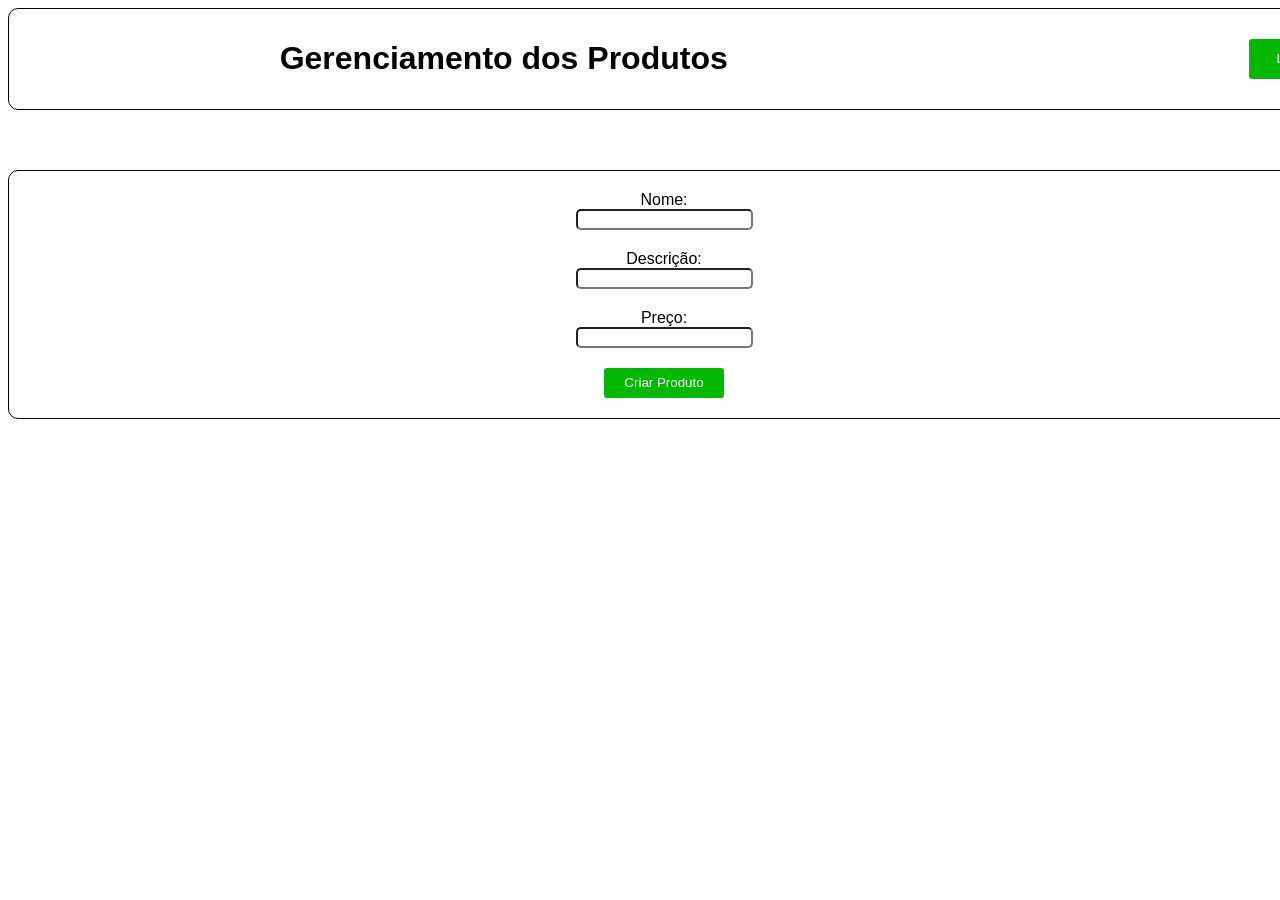
==== gerenciamento.html @ a1e8c5f0 "11:13" ====
<!DOCTYPE html>
<html lang="pt-br">
<head>
    <meta charset="UTF-8">
    <meta name="viewport" content="width=device-width, initial-scale=1.0">
    <title>Gerenciamento Loja</title>
    <link rel="stylesheet" href="styleGer.css">
</head>
<body>
    <div class="container">

        <div class="cabeçalho">
            <h1>Gerenciamento dos Produtos</h1>
            <button onclick="loja()" id="loja">Loja</button>
        </div> 

        <div class="criarItens">
            <label for="nome">Nome:</label>
            <input type="text" id="nome">

            <label for="descrição">Descrição:</label>
            <input type="text" id="descrição">

            <label for="preço">Preço:</label>
            <input type="number" id="preço">

            <button onclick="criarProduto()">Criar Produto</button>
        </div>
    </div>

    <script src="scriptGer.js"></script>
    
</body>
</html>
---- styleGer.css ----
body{
    font-family: sans-serif;
}

.cabeçalho{
    display: flex;
    text-align: center;
    align-items: center;
    margin: auto;
    justify-content: space-between;
    border: 1px solid;
    padding-left: 10px;
    padding: 10px;
    padding-right: 10px;
    width: 1310px;
    border-radius: 10px;
}

h1{
    margin-left: auto;
    margin-right: auto;
}
  
#loja {
    margin-left: auto; 
    width: 80px;
    height: 40px;
  }

.criarItens{
    display: flex;
    align-items: center;
    justify-content: center;
    flex-direction: column;
    margin: auto;
    margin-top: 60px;
    padding-top: 20px;
    padding-bottom: 20px;
    border: 1px solid;
    border-radius: 10px;
    width: 1310px;
}

input{
    margin-bottom: 20px;
    border-radius: 5px;
}

button{
    width: 120px;
    height: 30px;
    border: 0px;
    border-radius: 3px;
    background-color: rgb(0, 185, 0);
    color: white;
    cursor: pointer;
}

button:hover{
    background-color: green;
}
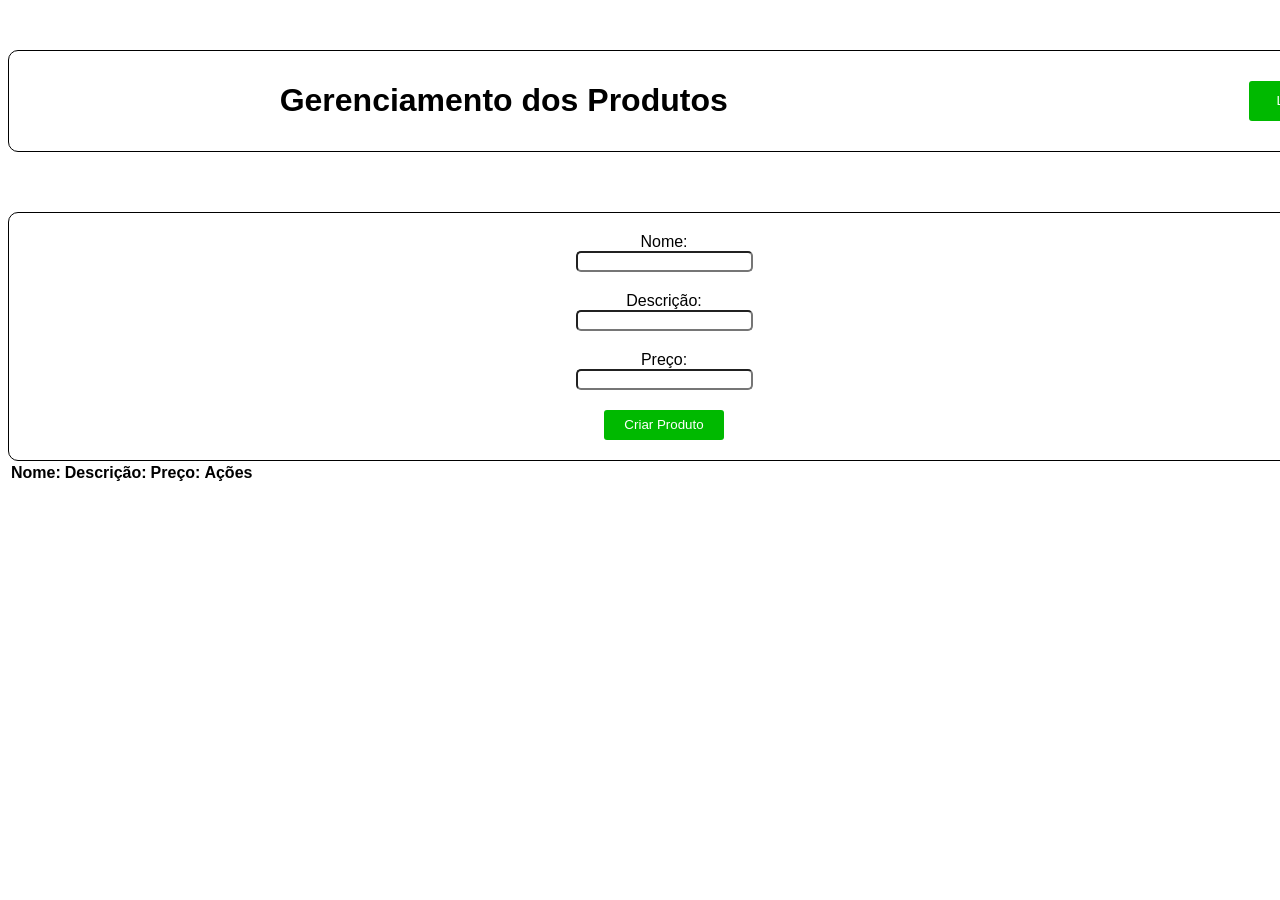
==== commit 5e4bb524: "12:05" ====
--- a/gerenciamento.html
+++ b/gerenciamento.html
@@ -26,9 +26,23 @@
 
             <button onclick="criarProduto()">Criar Produto</button>
         </div>
-    </div>
+
+        <table class="tabelaProdutos">
+            <thead>
+                <tr>
+                    <th>Nome:</th>
+                    <th>Descrição:</th>
+                    <th>Preço:</th>
+                    <th>Ações</th>
+                </tr>
+            </thead>
+            <tbody id="tProdutos">
+                
+            </tbody>
+        </table>
+
+    </div> <!-- Fechamento da div.container -->
 
     <script src="scriptGer.js"></script>
-    
 </body>
-</html>+</html>
--- a/styleGer.css
+++ b/styleGer.css
@@ -14,6 +14,7 @@
     padding-right: 10px;
     width: 1310px;
     border-radius: 10px;
+    margin-top: 50px;
 }
 
 h1{
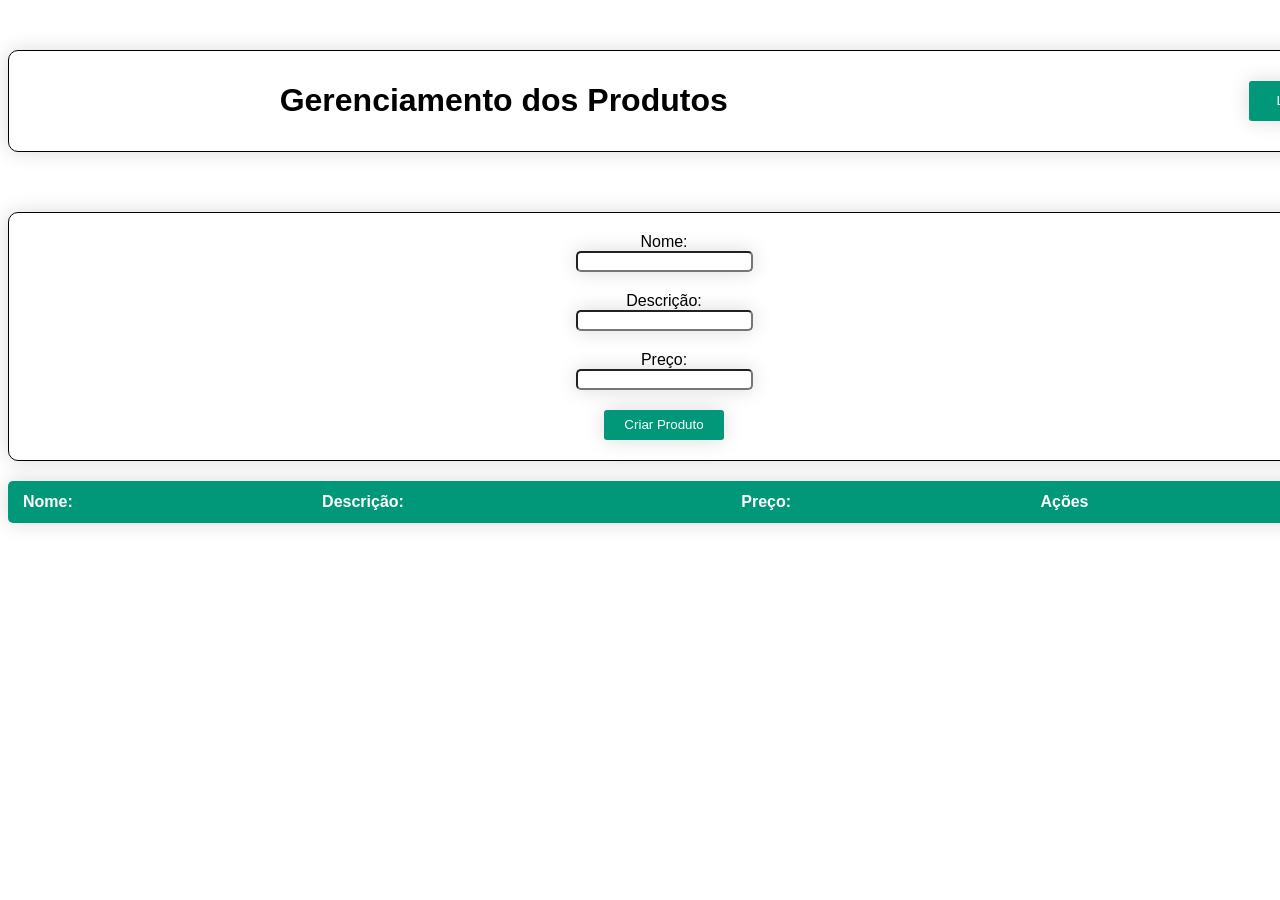
==== commit 7804db8d: "12:40" ====
--- a/gerenciamento.html
+++ b/gerenciamento.html
@@ -27,19 +27,21 @@
             <button onclick="criarProduto()">Criar Produto</button>
         </div>
 
-        <table class="tabelaProdutos">
-            <thead>
-                <tr>
-                    <th>Nome:</th>
-                    <th>Descrição:</th>
-                    <th>Preço:</th>
-                    <th>Ações</th>
-                </tr>
-            </thead>
-            <tbody id="tProdutos">
+        <div class="tabela">
+            <table class="tabelaProdutos">
+                <thead>
+                    <tr>
+                        <th>Nome:</th>
+                        <th>Descrição:</th>
+                        <th>Preço:</th>
+                        <th>Ações</th>
+                    </tr>
+                </thead>
+                <tbody id="tProdutos">
                 
-            </tbody>
-        </table>
+                </tbody>
+            </table>
+        </div>
 
     </div> <!-- Fechamento da div.container -->
 
--- a/styleGer.css
+++ b/styleGer.css
@@ -15,6 +15,7 @@
     width: 1310px;
     border-radius: 10px;
     margin-top: 50px;
+    box-shadow: 0 0 20px rgba(0, 0, 0, 0.15);
 }
 
 h1{
@@ -40,11 +41,13 @@
     border: 1px solid;
     border-radius: 10px;
     width: 1310px;
+    box-shadow: 0 0 20px rgba(0, 0, 0, 0.15);
 }
 
 input{
     margin-bottom: 20px;
     border-radius: 5px;
+    box-shadow: 0 0 20px rgba(0, 0, 0, 0.15);
 }
 
 button{
@@ -52,11 +55,70 @@
     height: 30px;
     border: 0px;
     border-radius: 3px;
-    background-color: rgb(0, 185, 0);
+    background-color: #009879;
     color: white;
     cursor: pointer;
+    box-shadow: 0 0 20px rgba(0, 0, 0, 0.15);
 }
 
 button:hover{
-    background-color: green;
-}+    background-color: #009879;
+}
+
+/* Container da tabela */
+.tabela {
+    margin-top: 20px;
+}
+
+/* Estilização da tabela */
+.tabelaProdutos {
+    width: 1310px;
+    border-collapse: collapse;
+    margin: auto;
+    font-size: 1em;
+    font-family:  sans-serif;
+    border-radius: 5px;
+    overflow: hidden;
+    box-shadow: 0 0 20px rgba(0, 0, 0, 0.15);
+}
+
+.tabelaProdutos thead tr {
+    background-color: #009879;
+    color: #ffffff;
+    text-align: left;
+    font-weight: bold;
+}
+
+.tabelaProdutos th, .tabelaProdutos td {
+    padding: 12px 15px;
+}
+
+.tabelaProdutos tbody tr {
+    border-bottom: 1px solid #dddddd;
+}
+
+.tabelaProdutos tbody tr:nth-of-type(even) {
+    background-color: #f3f3f3;
+}
+
+.tabelaProdutos tbody tr:last-of-type {
+    border-bottom: 2px solid #009879;
+}
+
+.tabelaProdutos tbody tr:hover {
+    background-color: #f1f1f1;
+}
+
+.tabelaProdutos button {
+    background-color: #009879;
+    color: white;
+    border: none;
+    padding: 8px 12px;
+    cursor: pointer;
+    border-radius: 4px;
+    margin: 0 2px;
+}
+
+.tabelaProdutos button:hover {
+    background-color: #007f63;
+}
